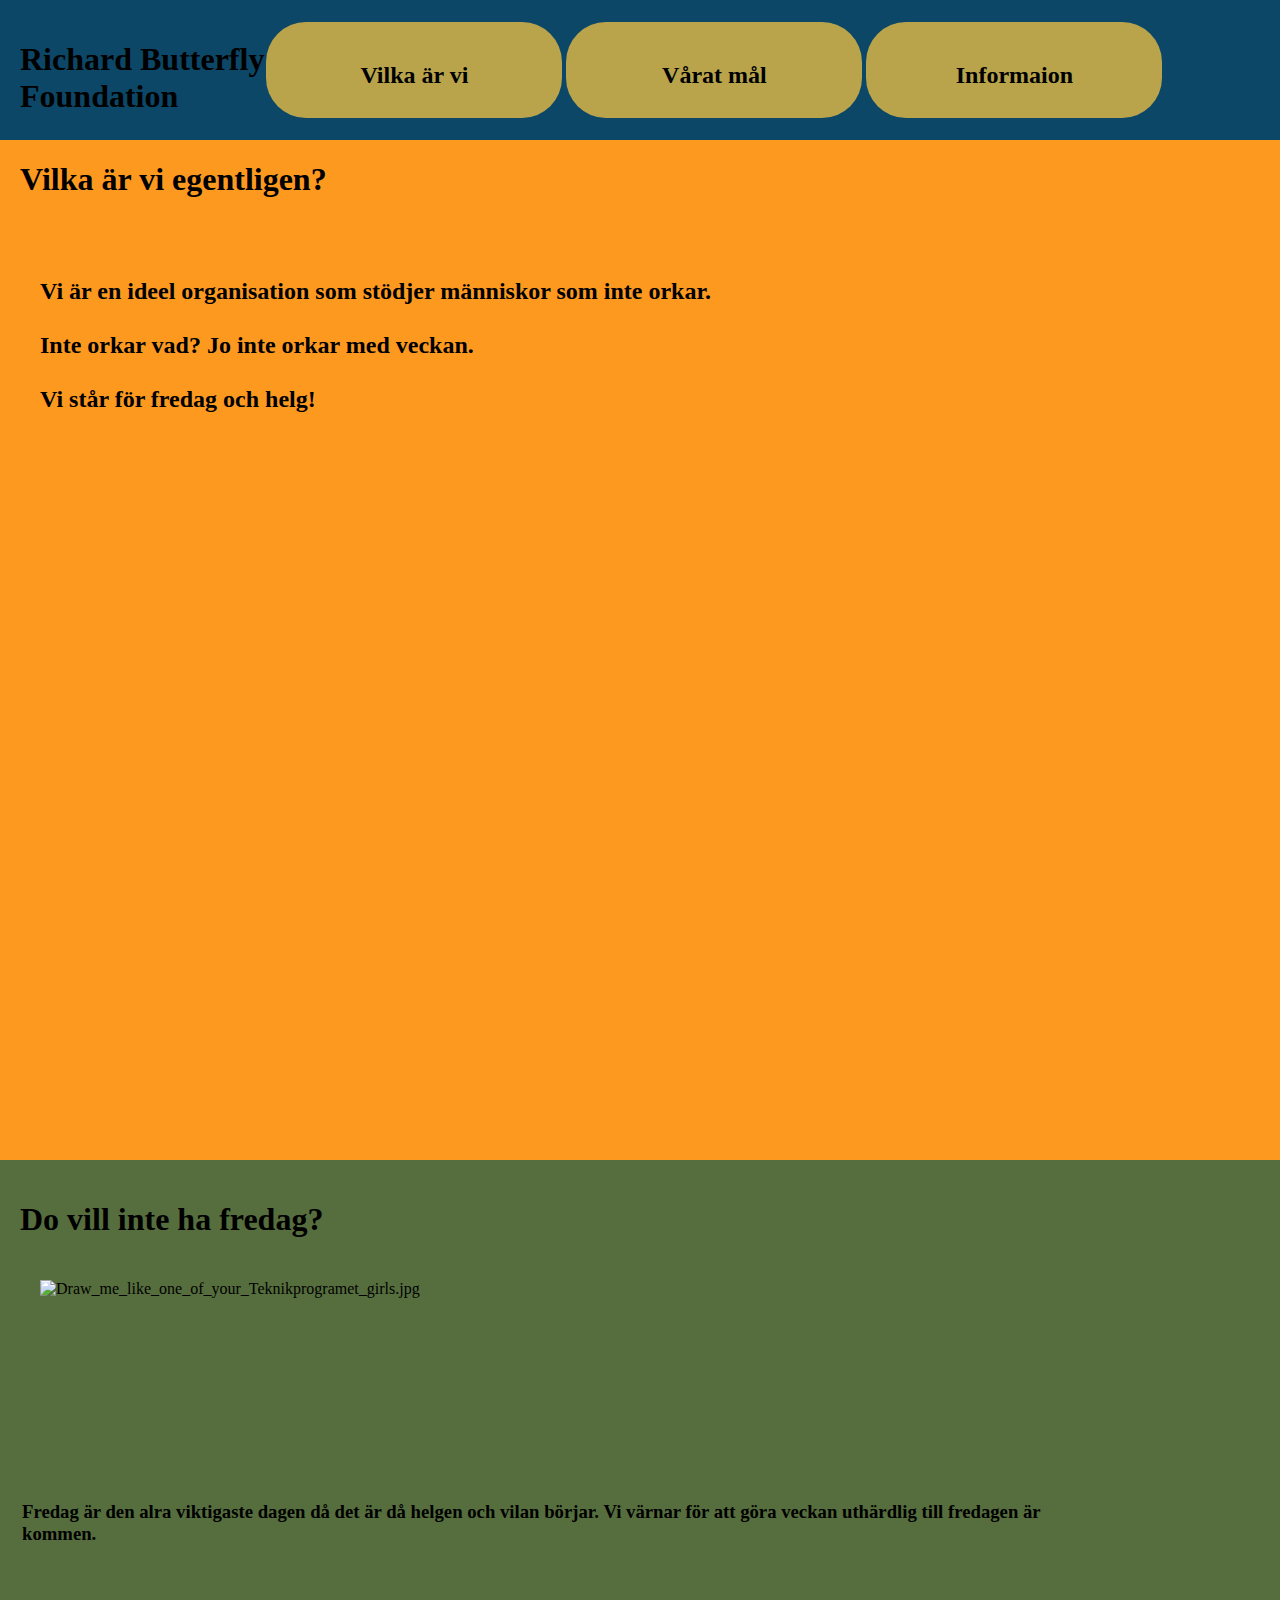
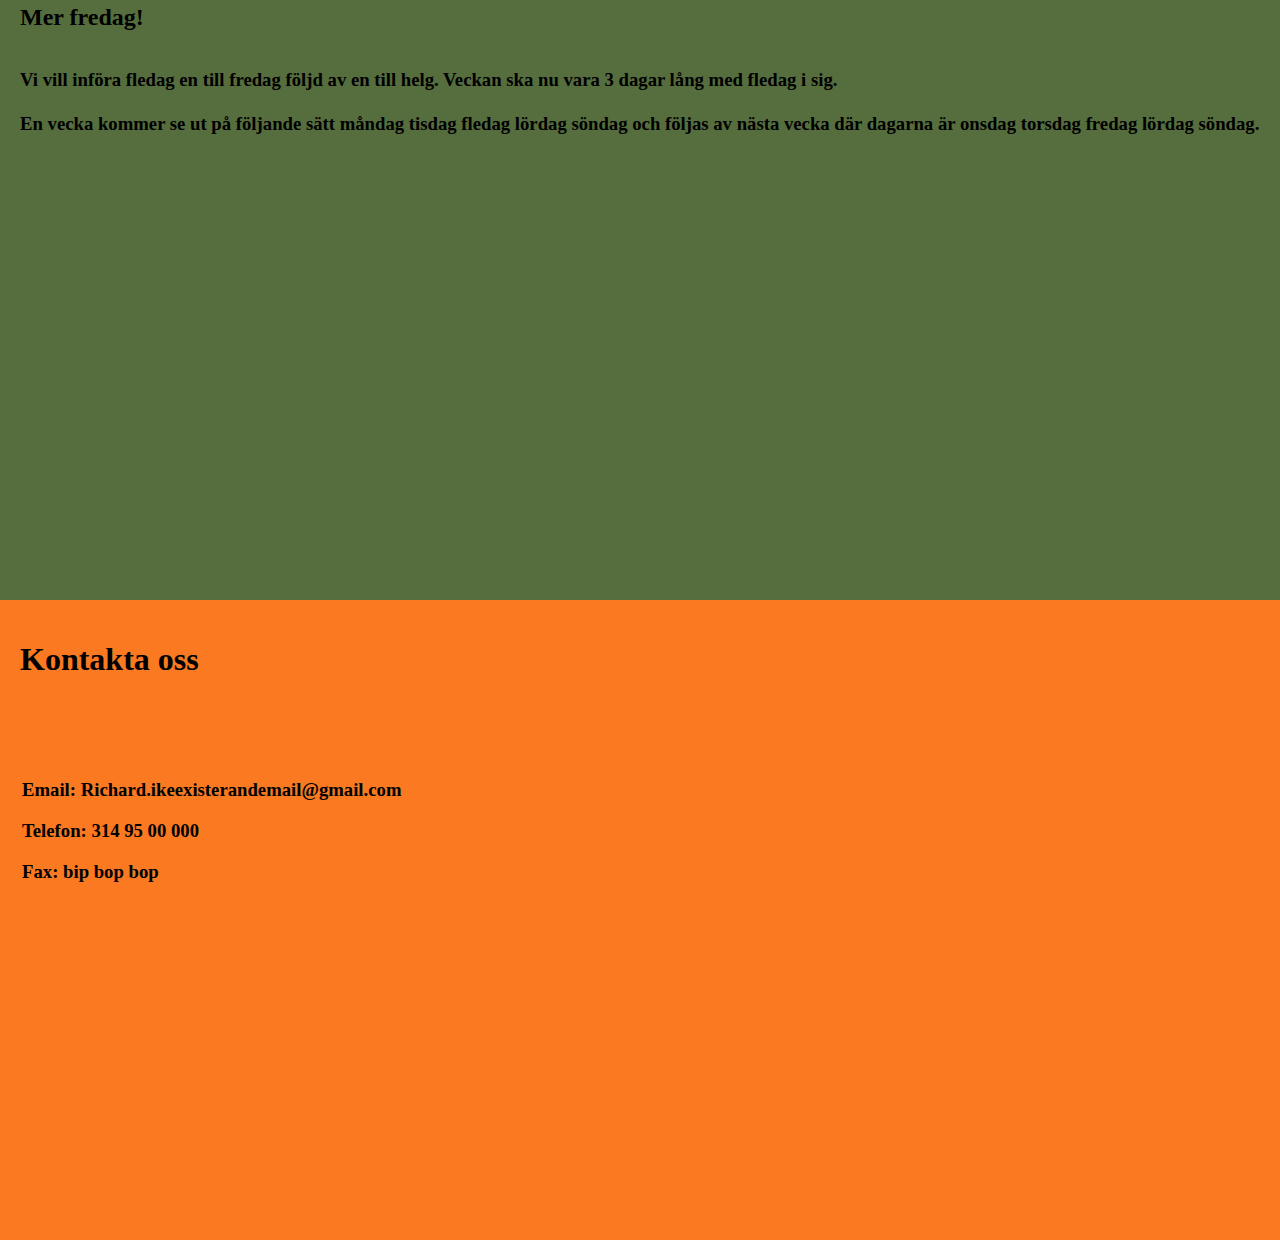
==== OnepageRichard/Onepage.html @ 686e4595 "hmmmmm" ====
<!DOCTYPE html>
<html lang="en" dir="ltr">
  <head>
    <meta charset="utf-8">
<title>Richard Butterfly Foundation</title>
        <link rel="stylesheet" href="Onepage.css">
  </head>
  <body>
    <div class="grid-container">

      <nav>
          <div label="Title"><h1>Richard Butterfly <br>Foundation</h1></div>
      </nav>

      <header>
        <h1>Vilka är vi egentligen?</h1>
          <div id="verksamhet">
            <h2>Vi är en ideel organisation som stödjer människor som inte orkar. <br>
              <br>Inte orkar vad? Jo inte orkar med veckan. <br>
              <br>Vi står för fredag och helg!</h2>
          </div>
      </header>

      <main>
        <h1>Do vill inte ha fredag?</h1>
        <div id="BildHampus">
          <img class="Hampus" src="Draw_me_like_one_of_your_Teknikprogramet_girls.jpg" alt="Draw_me_like_one_of_your_Teknikprogramet_girls.jpg">
        </div>
        <div id="fredag">
          <h3>Fredag är den alra viktigaste dagen då det är då helgen och vilan börjar. Vi värnar för att göra veckan uthärdlig till fredagen är kommen.</h3>
        </div>
        <h2>Mer fredag!</h2>
        <div class="merfredag">
          <h3>Vi vill införa fledag en till fredag följd av en till helg. Veckan ska nu vara 3 dagar lång med fledag i sig. <br><br>En vecka kommer se ut på följande sätt måndag tisdag fledag lördag söndag och följas av nästa vecka där dagarna är onsdag torsdag fredag lördag söndag.</h3>
        </div>


      </main>

      <footer>
        <h1>Kontakta oss</h1>
        <div id="kontakta">
          <h3>Email: Richard.ikeexisterandemail@gmail.com</h3>
          <h3>Telefon: 314 95 00 000</h3>
          <h3>Fax: bip bop bop</h3>

        </div>

      </footer>

    </div>
    <script src="https://ajax.googleapis.com/ajax/libs/jquery/3.3.1/jquery.min.js"></script>
      <script src="Onepage.js"></script>
  </body>
</html>
---- OnepageRichard/Onepage.css ----
body {
  margin: 0;
  padding: 0;
}

nav{
  grid-area: menu;

  height: 100px;
  width: 100%;
  padding: 20px;
  margin: 0;
  background-color: #0C4767;
  top: 0;
  position:fixed;
  display: flex;
  flex-direction: row;
}
Title{
  width: 20%;
  padding:20px;
  margin:10px;
}
#Hbutton{
  width: 20%;
  padding: 20px;
  margin: 2px;
  background-color: #B9A44C;
  border-radius: 40px;
  text-align: center;
}
#Fbutton{
  width: 20%;
  padding: 20px;
  margin: 2px;
  background-color: #B9A44C;
  border-radius: 40px;
  text-align: center;
}
#Mbutton{
  width: 20%;
  padding: 20px;
  margin: 2px;
  background-color: #B9A44C;
  border-radius: 40px;
  text-align: center;
}

header{

  grid-area: header;
  height: 1000px;
  width: 100%;
  padding: 20px;
  margin-top: 120px;
  background-color: #FE9920;
}
#verksamhet{
  height: 80%;
  width: 80%;
  padding: 20px;
  margin-top: 40px;
}


main{
  grid-area: main;
  height: 1000px;
  width: 100%;
  padding: 20px;
  margin: 0;

  background-color: #566E3D;
  display: flex;
  flex-direction: column;

}
#fredag{
  height: 10%;
  width: 80%;
  padding: 2px;
  margin-top: 80px;
  text-align: left;
}
#merfredag{
  height: 80%;
  width: 80%;
  padding: 2px;
  margin-top: 80px;
  text-align: left;
}

footer{
  grid-area: footer;

  height: 600px;
  width: 100%;
  padding: 20px;
  margin: 0;
  background-color:  #FA7921;
  top: 0;
}
#kontakta{
  height: 80%;
  width: 80%;
  padding: 2px;
  margin-top: 80px;
  text-align: left;
}

#BildHampus{
  height: 100px;
  width: 100%;
  padding: 20px;
  margin: 0;
}

.Hampus {
  position: static;
  height: calc(1181vw / 100);
  width: calc(3708vw / 100);

  padding: 0;
  margin:0;
}





.grid-container {
  height:100%;
  display: grid;
  grid-template-areas:
    "nav nav nav nav nav nav"
    "header header header header header header"
    "main main main main main main"
    "footer footer footer footer footer footer"
    ;
}
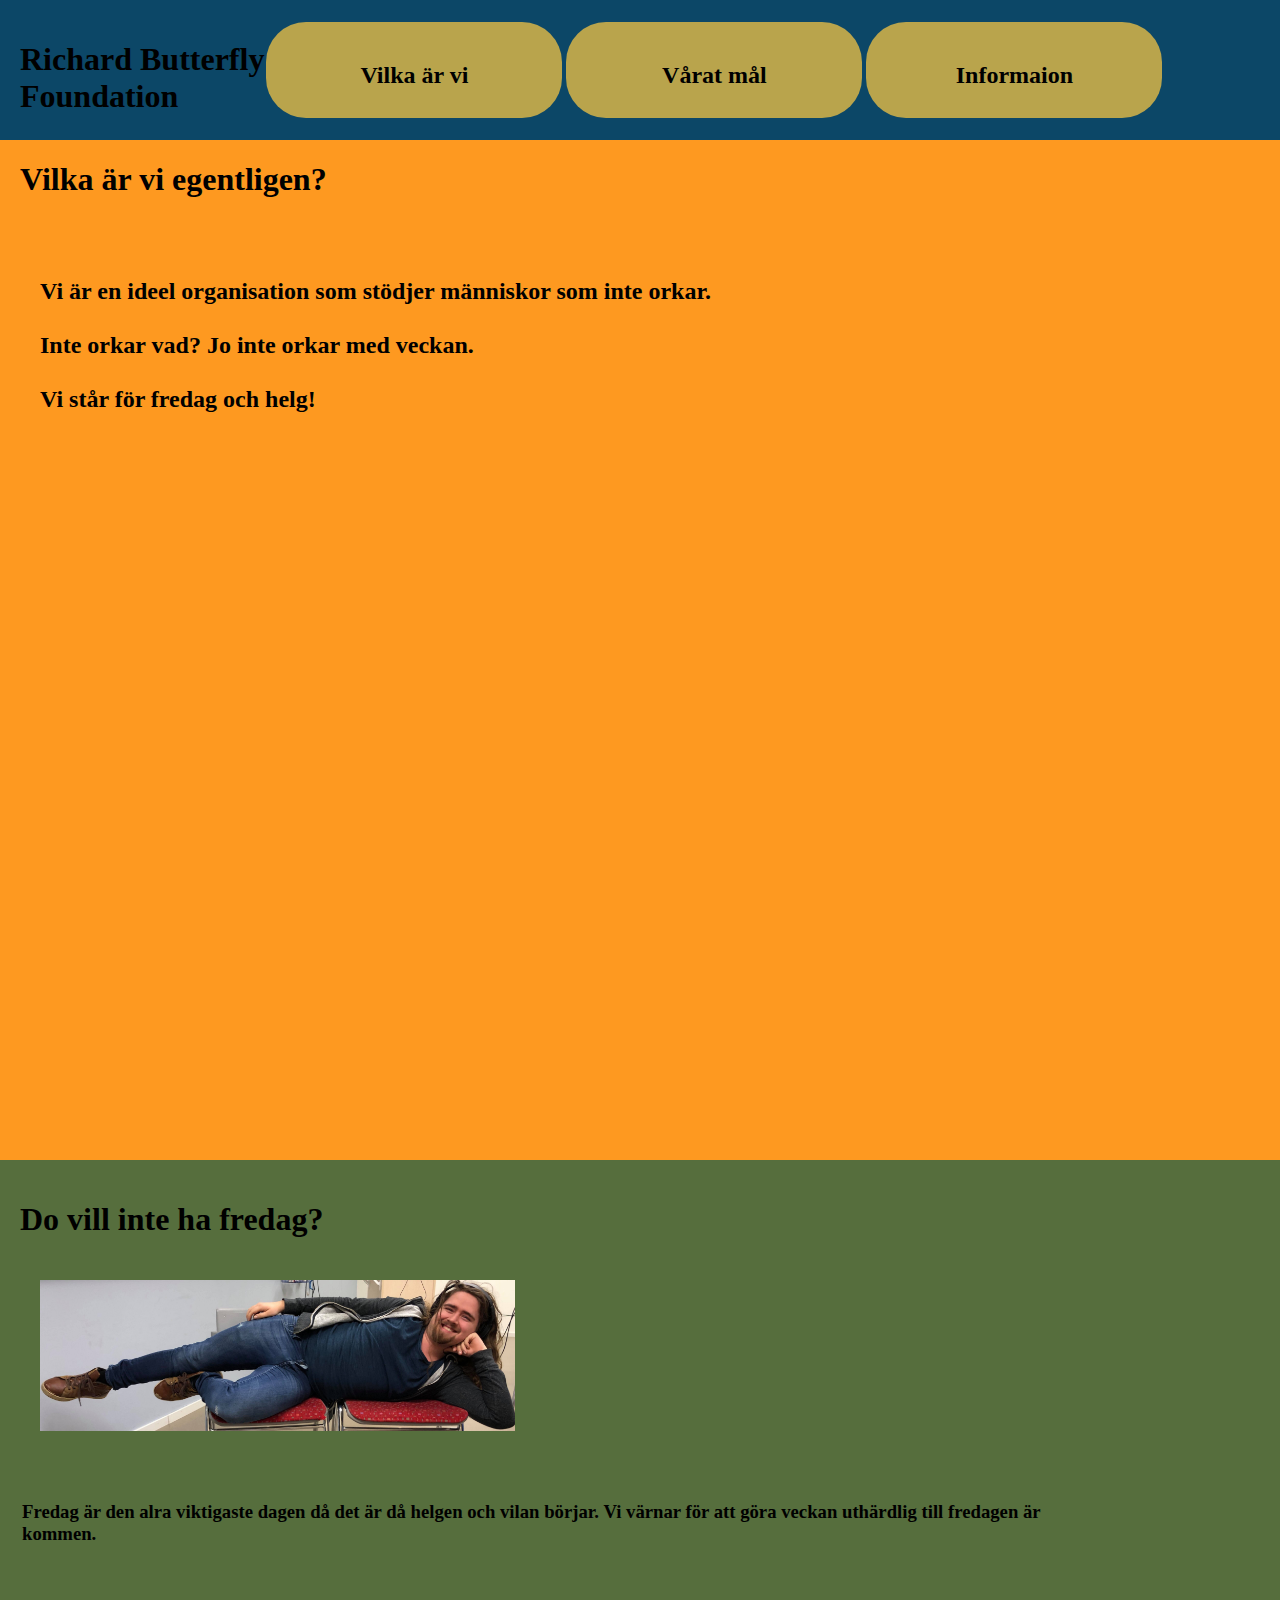
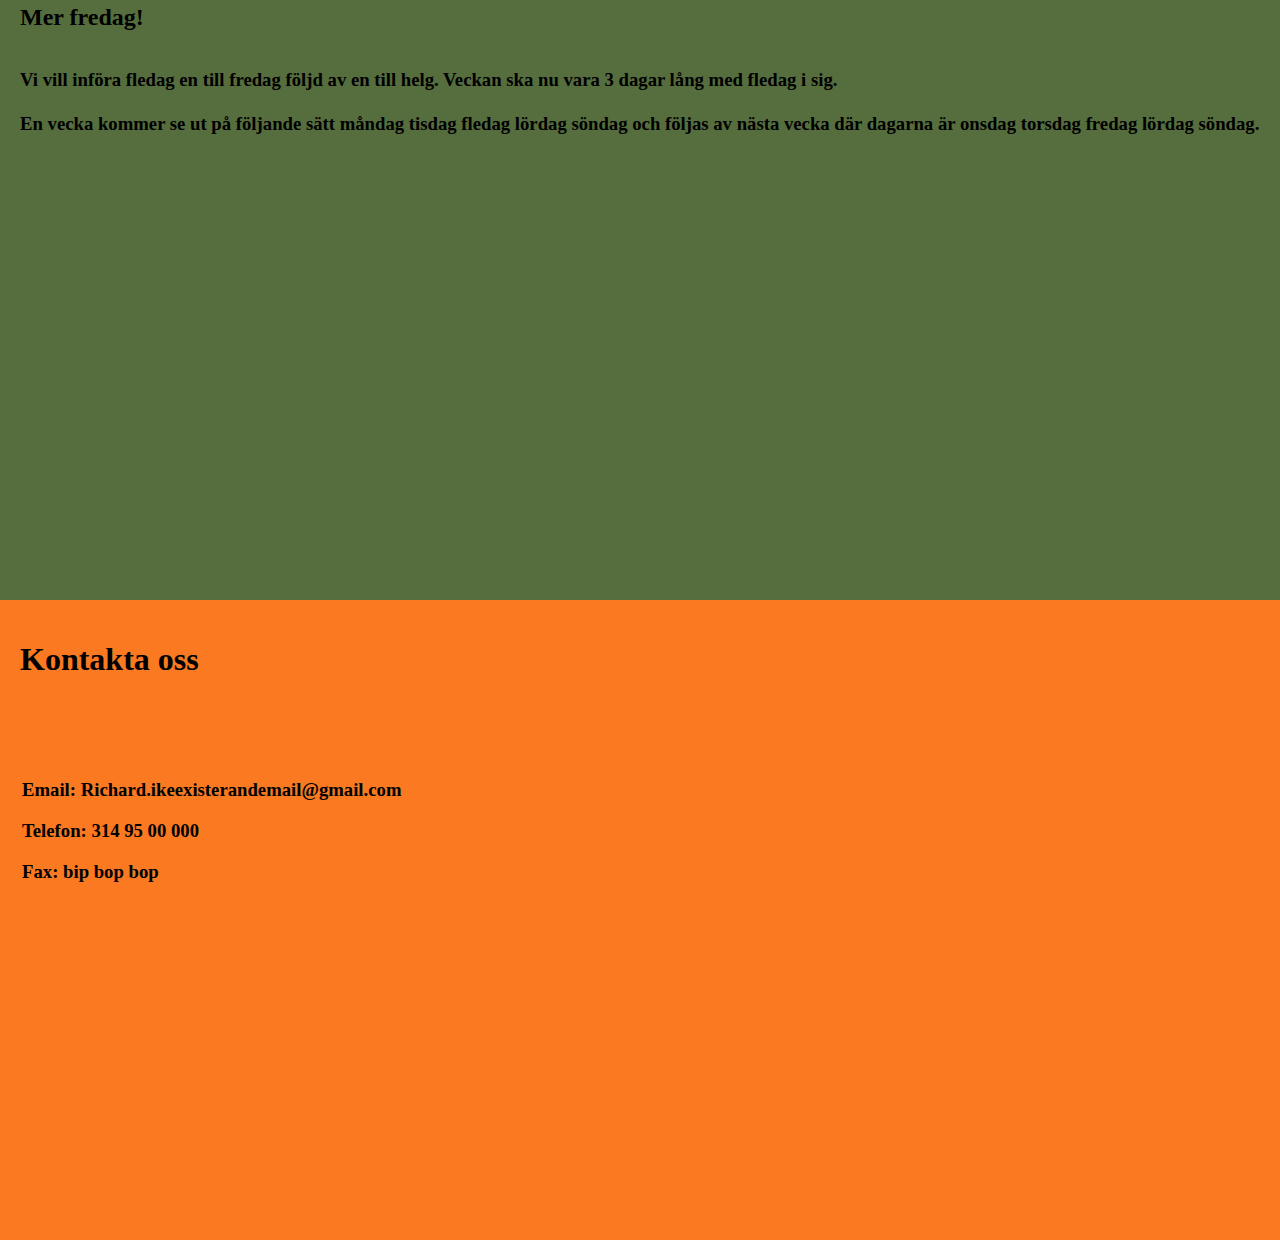
==== commit 47d8e68f: "." ====
--- a/OnepageRichard/Onepage.html
+++ b/OnepageRichard/Onepage.html
@@ -24,7 +24,7 @@
       <main>
         <h1>Do vill inte ha fredag?</h1>
         <div id="BildHampus">
-          <img class="Hampus" src="Draw_me_like_one_of_your_Teknikprogramet_girls.jpg" alt="Draw_me_like_one_of_your_Teknikprogramet_girls.jpg">
+          <img class="Hampus" src="DrawmelikeoneofyourTeknikprogrametgirls.jpg" alt="Draw_me_like_one_of_your_Teknikprogramet_girls.jpg">
         </div>
         <div id="fredag">
           <h3>Fredag är den alra viktigaste dagen då det är då helgen och vilan börjar. Vi värnar för att göra veckan uthärdlig till fredagen är kommen.</h3>
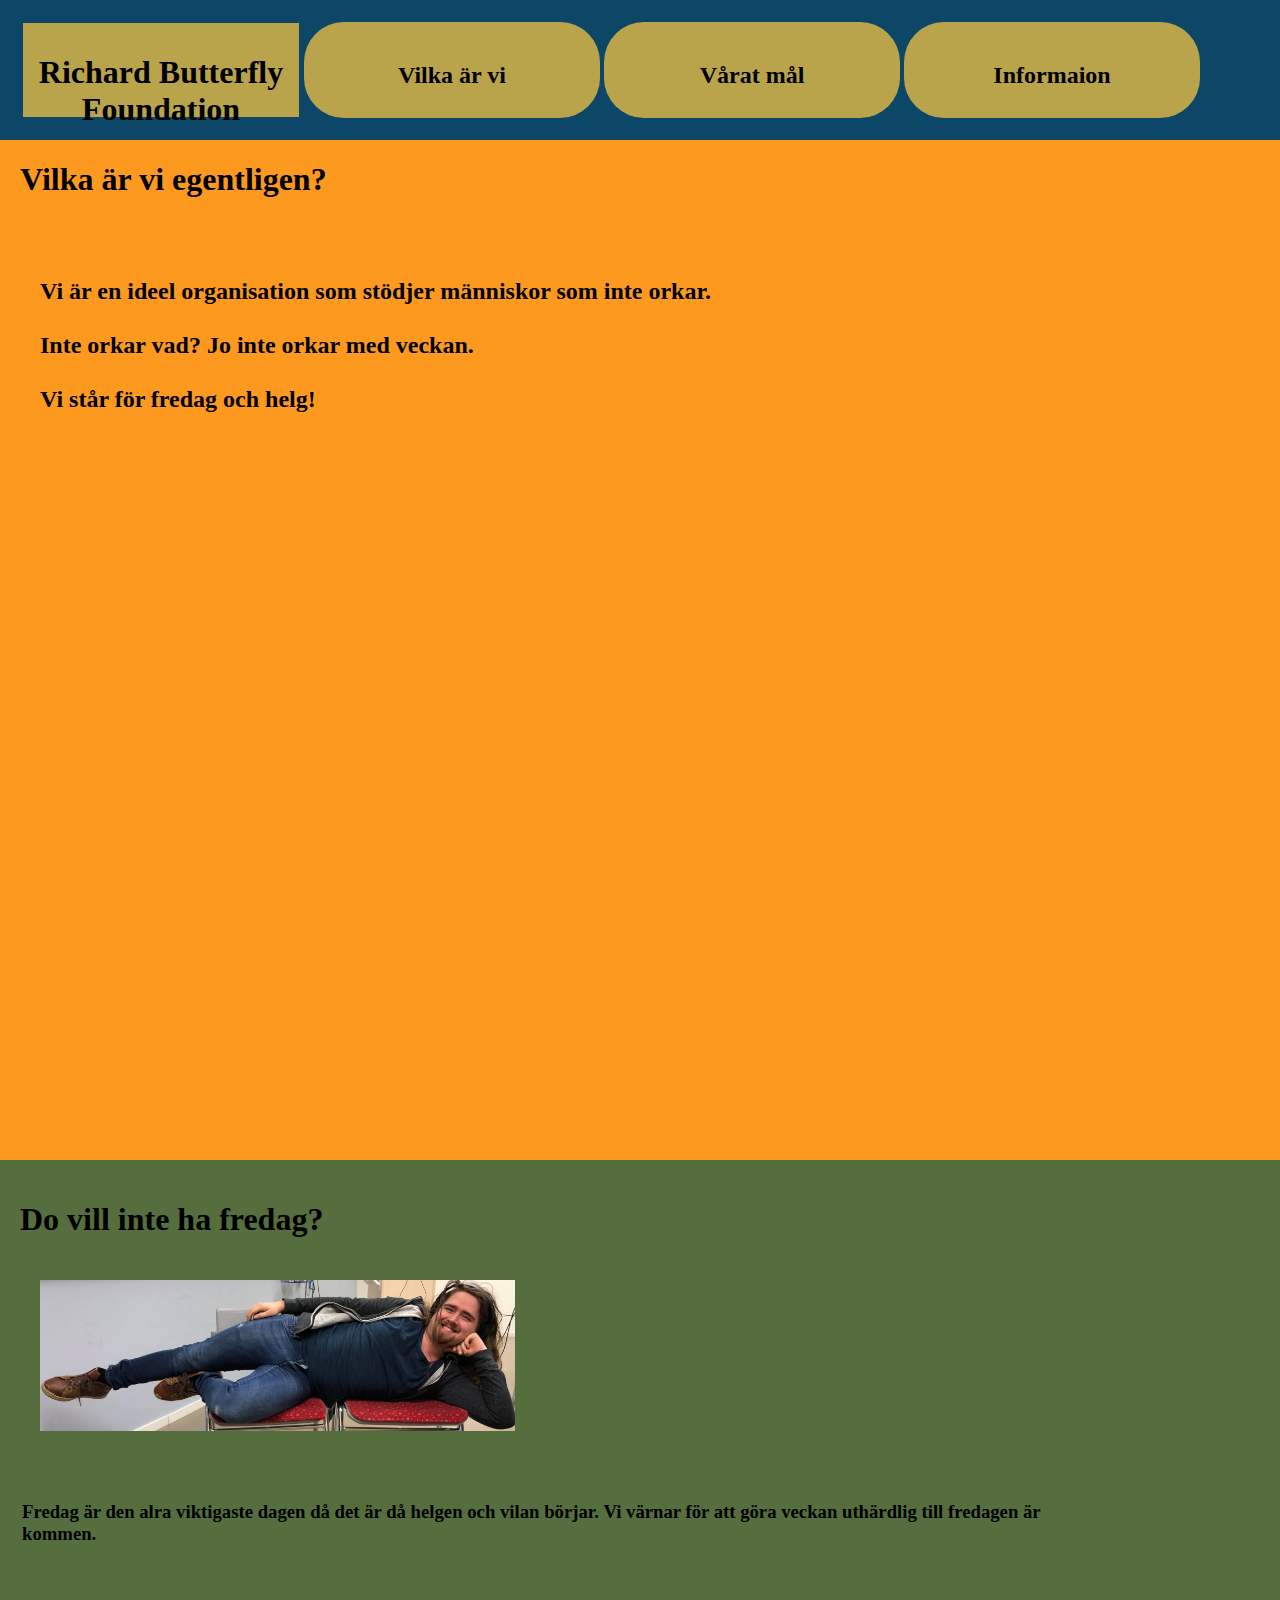
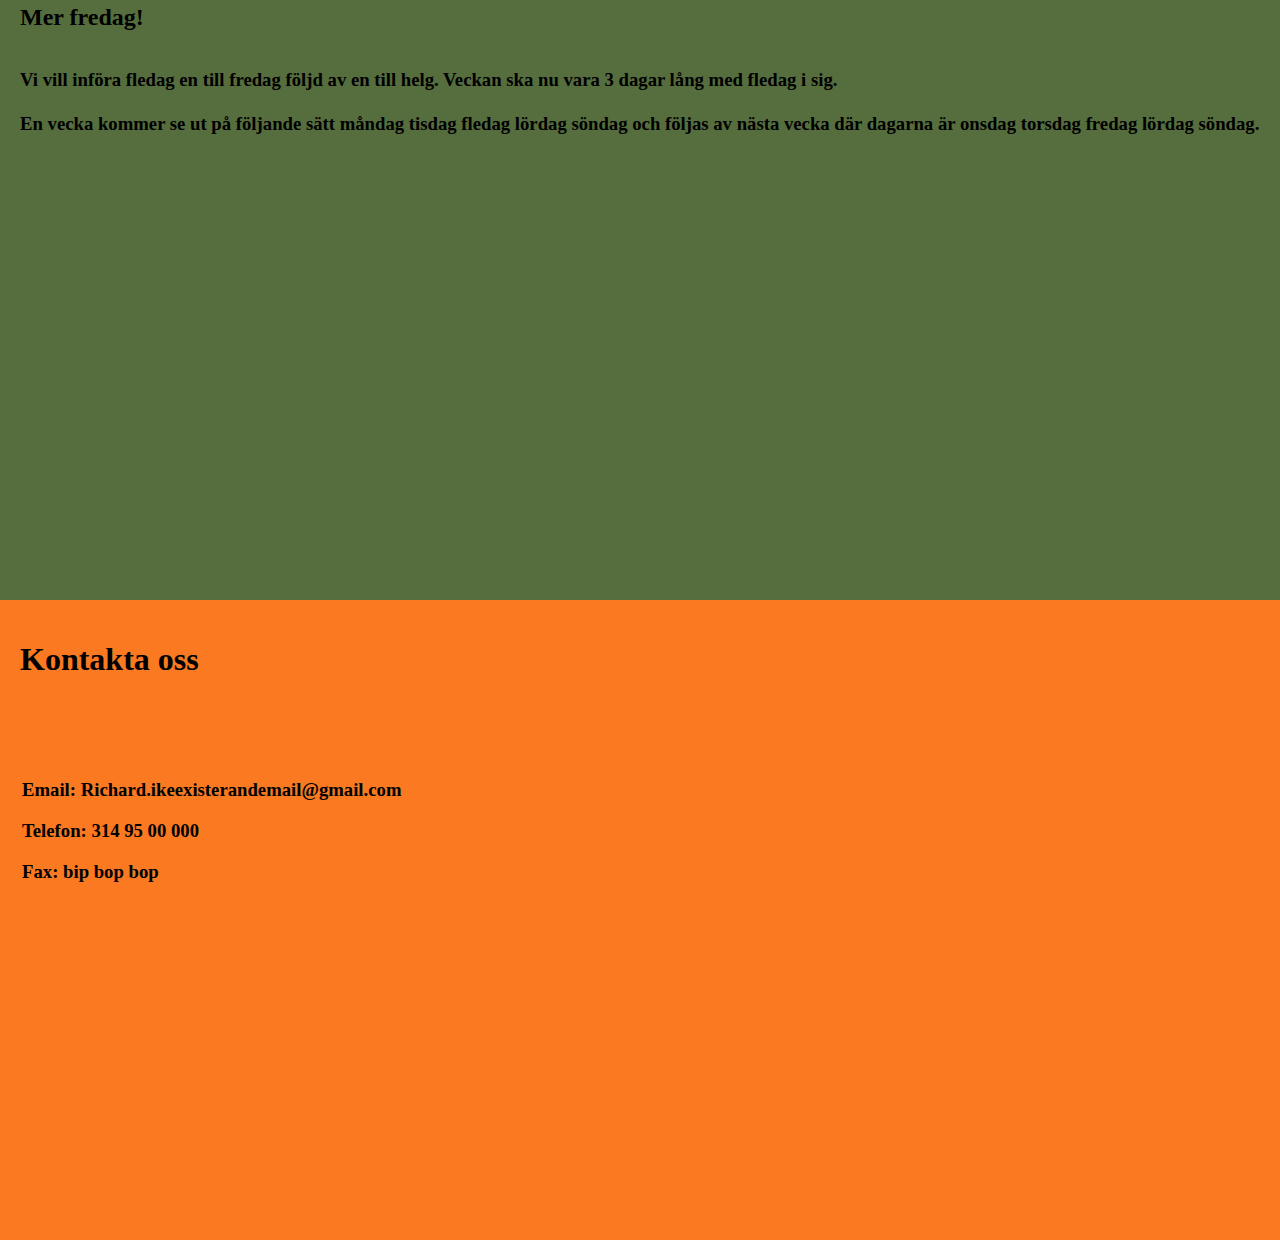
==== commit 524624a3: "plop" ====
--- a/OnepageRichard/Onepage.html
+++ b/OnepageRichard/Onepage.html
@@ -9,7 +9,7 @@
     <div class="grid-container">
 
       <nav>
-          <div label="Title"><h1>Richard Butterfly <br>Foundation</h1></div>
+          <div id="Title"><h1>Richard Butterfly <br>Foundation</h1></div>
       </nav>
 
       <header>
--- a/OnepageRichard/Onepage.css
+++ b/OnepageRichard/Onepage.css
@@ -17,10 +17,12 @@
   display: flex;
   flex-direction: row;
 }
-Title{
+#Title{
   width: 20%;
-  padding:20px;
-  margin:10px;
+  padding:10px;
+  margin: 3px;
+  background-color: #B9A44C;
+  text-align: center;
 }
 #Hbutton{
   width: 20%;
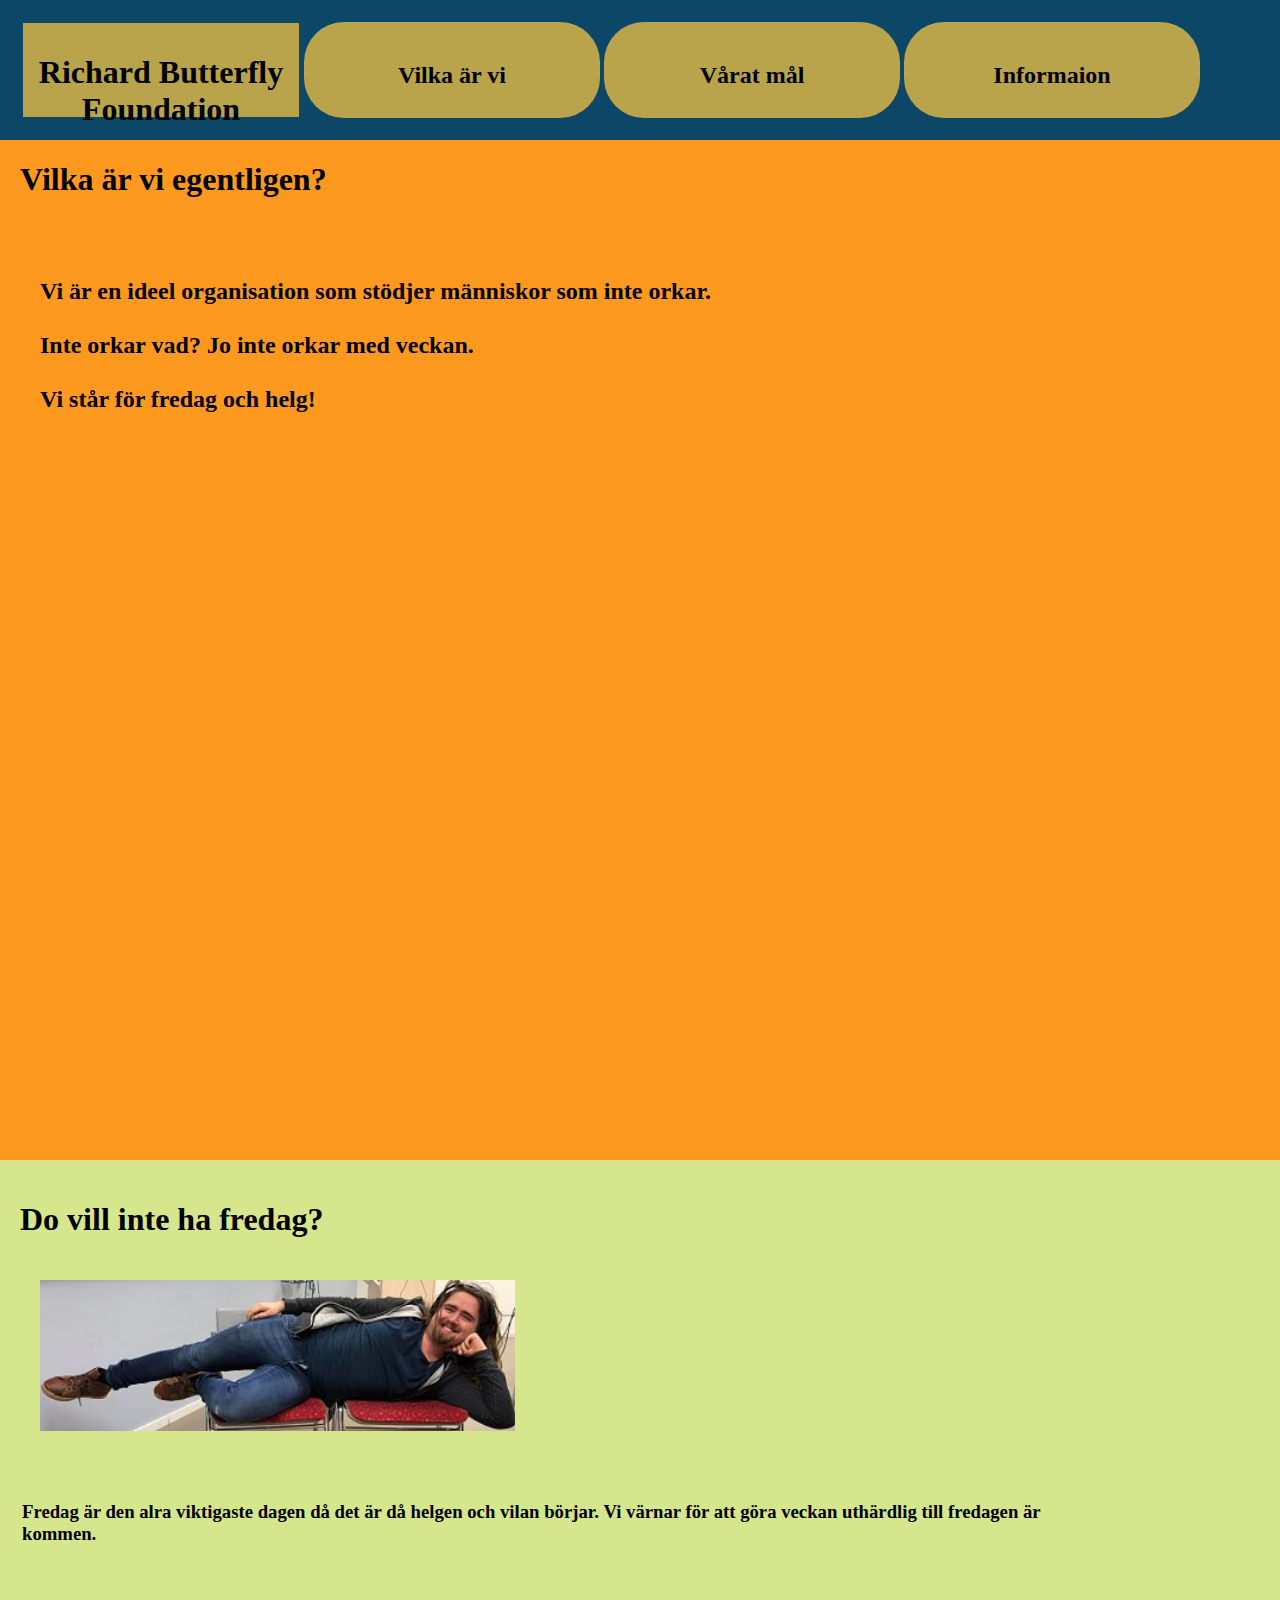
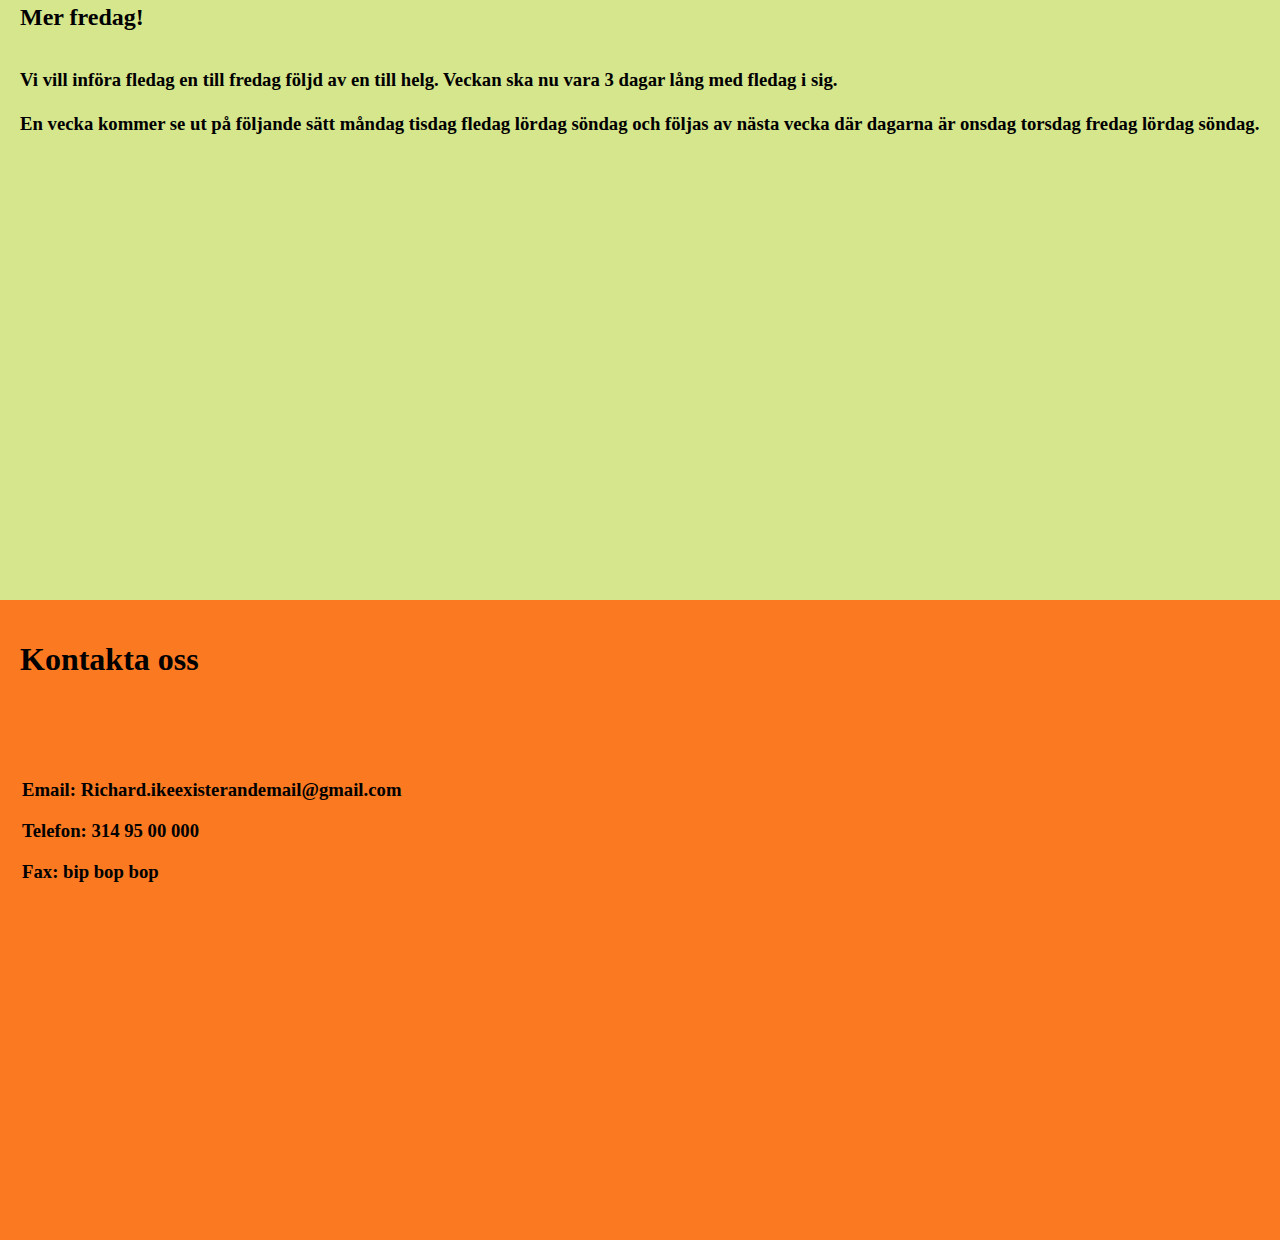
==== commit 44fc38cd: "plop" ====
--- a/OnepageRichard/Onepage.html
+++ b/OnepageRichard/Onepage.html
@@ -2,6 +2,7 @@
 <html lang="en" dir="ltr">
   <head>
     <meta charset="utf-8">
+    <meta name="viewport" content="width=device-width, initial-scale=1, shrink-to-fit=no">
 <title>Richard Butterfly Foundation</title>
         <link rel="stylesheet" href="Onepage.css">
   </head>
--- a/OnepageRichard/Onepage.css
+++ b/OnepageRichard/Onepage.css
@@ -73,7 +73,7 @@
   padding: 20px;
   margin: 0;
 
-  background-color: #566E3D;
+  background-color: #D5E68D;
   display: flex;
   flex-direction: column;
 
